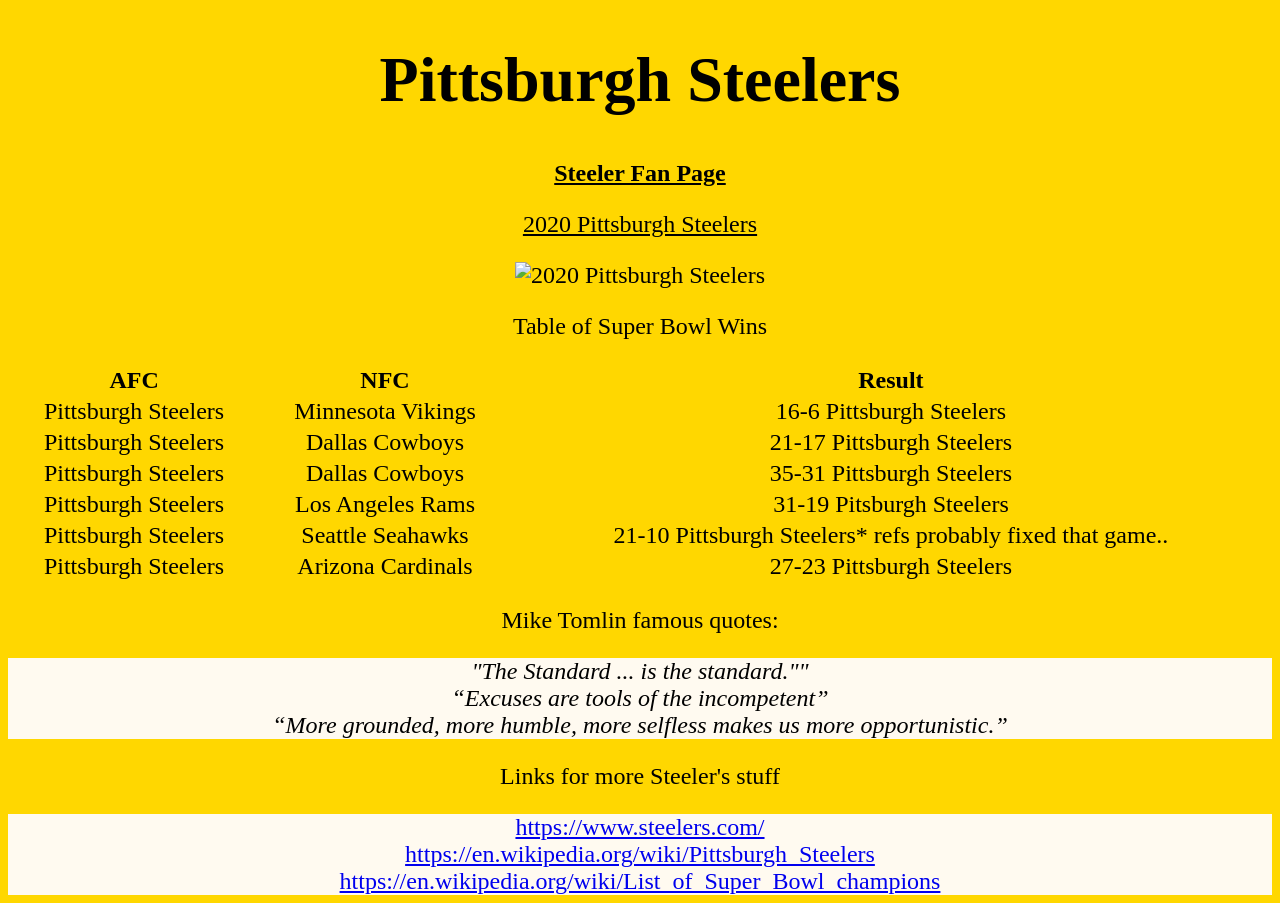
==== module-3/01_Intro_To_HTML/student-exercise/fan-page/fanpage.html @ ba6cca65 "exercise completed" ====
<!DOCTYPE html>
<html lang="en">
<head>
    <meta charset="UTF-8">
    <meta name="viewport" content="width=device-width, initial-scale=1.0">
    <title>Fan-Page</title>
    <link rel="stylesheet" href="styles.css" />

</head>
<body>
    <header>
        <h1>Pittsburgh Steelers</h1>
        <p><strong><u>Steeler Fan Page</u></strong></p>
    </header>
<main>
<section>
    <p><u>2020 Pittsburgh Steelers</u></p>
<img src ="https://static.clubs.nfl.com/image/private/t_new_photo_album/f_auto/steelers/qd41c05p0xxecsgdpobt.jpg" alt="2020 Pittsburgh Steelers">


</section>
<section>
<p>
   Table of Super Bowl Wins
</p>
<table style="width:100%">
    <tr>
      <th>AFC</th>
      <th>NFC</th>
      <th>Result</th>
    </tr>
    <tr>
      <td>Pittsburgh Steelers</td>
      <td>Minnesota Vikings</td>
      <td>16-6 Pittsburgh Steelers</td>
    </tr>
    <tr>
      <td>Pittsburgh Steelers</td>
      <td>Dallas Cowboys</td>
      <td>21-17 Pittsburgh Steelers</td>
    </tr>
    <tr>
        <td>Pittsburgh Steelers</td>
        <td>Dallas Cowboys</td>
        <td>35-31 Pittsburgh Steelers</td>
      </tr>
      <tr>
        <td>Pittsburgh Steelers</td>
        <td>Los Angeles Rams</td>
        <td>31-19 Pitsburgh Steelers</td>
      </tr> <tr>
        <td>Pittsburgh Steelers</td>
        <td>Seattle Seahawks </td>
        <td>21-10 Pittsburgh Steelers* refs probably fixed that game..</td>
      </tr>
      <tr>
        <td>Pittsburgh Steelers</td>
        <td>Arizona Cardinals</td>
        <td>27-23 Pittsburgh Steelers</td>
      </tr>
  </table>

</section>
<section>
    <p>
        Mike Tomlin famous quotes:
        <div>
           <i> "The Standard ... is the standard.""</i>
        </div>
        <div>
            <i>  “Excuses are tools of the incompetent”</i>
        </div>
        <div>
            <i>  “More grounded, more humble, more selfless makes us more opportunistic.”</i>
        </div>

    </p>
</section>
<section>
<p>
    Links for more Steeler's stuff
</p>
<div>
<a href="url">https://www.steelers.com/</a>
</div>
<div>

<a href="url">https://en.wikipedia.org/wiki/Pittsburgh_Steelers</a>
</div>

<div>

<a href="url">https://en.wikipedia.org/wiki/List_of_Super_Bowl_champions</a>
</div>


</section>



    
</main>
</body>
</html>
---- module-3/01_Intro_To_HTML/student-exercise/fan-page/styles.css ----
img {
    height: auto;
    min-width: auto;
}
body {
    font-family: Cambria, Cochin, Georgia, Times, 'Times New Roman', serif;
    text-align: center;
    background-color: gold;
    font-size: x-large;

    
}
header {
    color: black;
    text-align: center;

}
div{
    background-color: floralwhite;
}
h1{
    font-size: 64px;
}
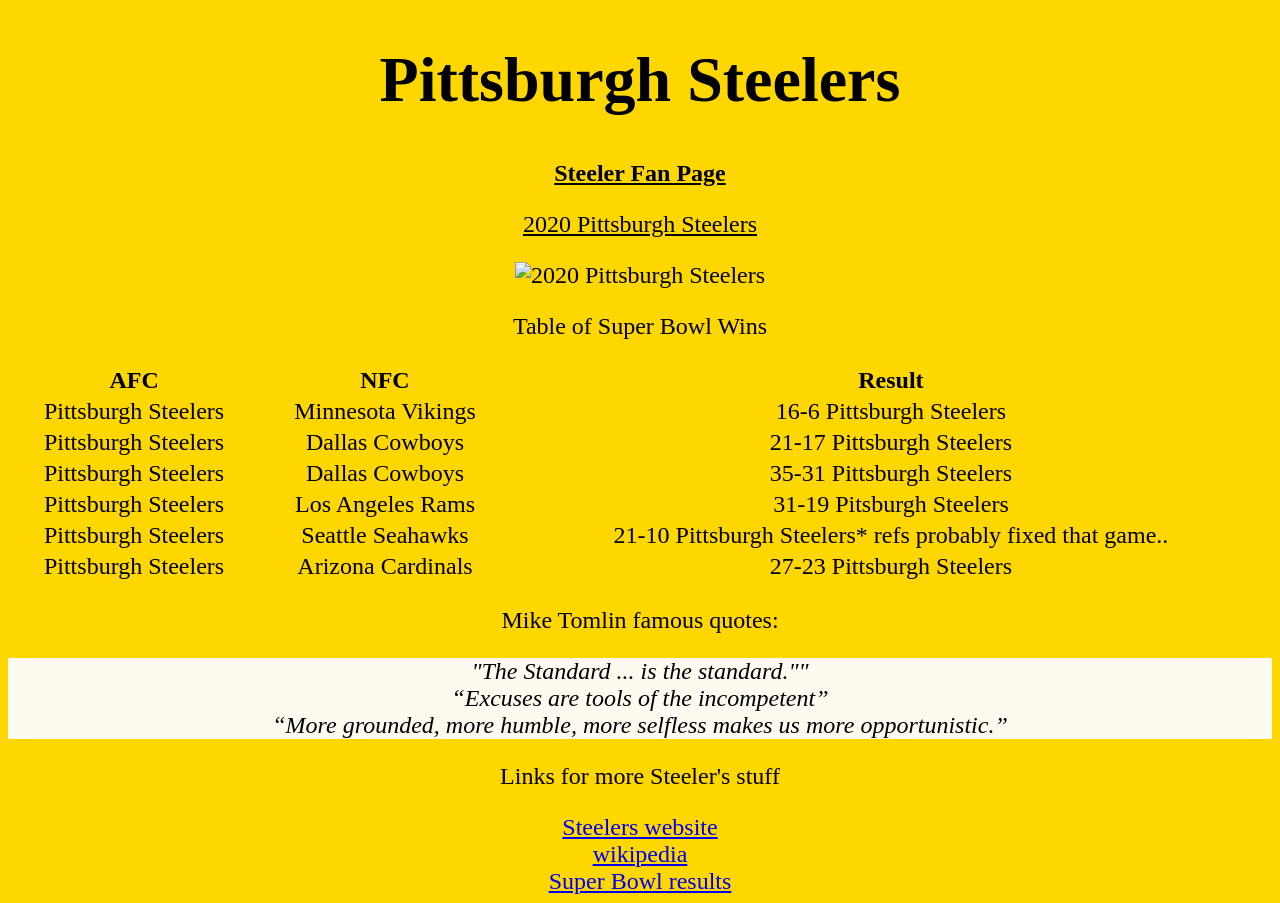
==== commit e54b840b: "Complete" ====
--- a/module-3/01_Intro_To_HTML/student-exercise/fan-page/fanpage.html
+++ b/module-3/01_Intro_To_HTML/student-exercise/fan-page/fanpage.html
@@ -80,20 +80,20 @@
 <p>
     Links for more Steeler's stuff
 </p>
-<div>
-<a href="url">https://www.steelers.com/</a>
-</div>
-<div>
+<nav>
+<a href="https://www.steelers.com/">Steelers website</a>
+</nav>
+<nav>
 
-<a href="url">https://en.wikipedia.org/wiki/Pittsburgh_Steelers</a>
-</div>
+<a href="https://en.wikipedia.org/wiki/Pittsburgh_Steelers">wikipedia</a>
+</nav>
 
-<div>
+<nav>
 
-<a href="url">https://en.wikipedia.org/wiki/List_of_Super_Bowl_champions</a>
-</div>
+<a href="https://en.wikipedia.org/wiki/List_of_Super_Bowl_champions">Super Bowl results</a>
+</nav>
 
-
+</nav>
 </section>
 
 
